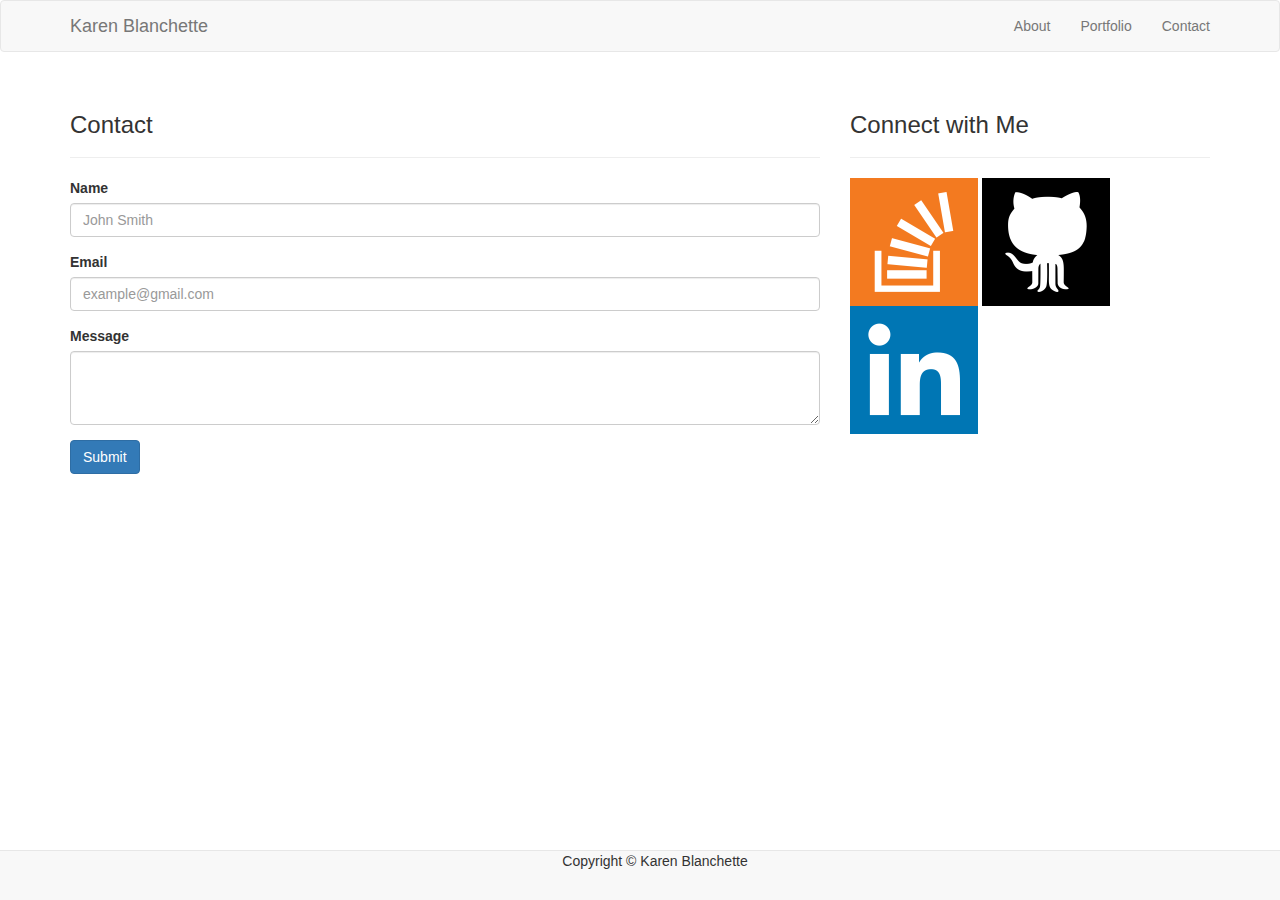
==== contact.html @ cb0d382a "New" ====
<!DOCTYPE html>
<html>
<head>
	<title>Karen</title>
	<link rel="stylesheet" href="https://maxcdn.bootstrapcdn.com/bootstrap/3.3.7/css/bootstrap.min.css" integrity="sha384-BVYiiSIFeK1dGmJRAkycuHAHRg32OmUcww7on3RYdg4Va+PmSTsz/K68vbdEjh4u" crossorigin="anonymous">

	<link rel="stylesheet" type="text/css" href="http://bootswatch.com/darkly/bootstrap.min.css">

	<link rel="stylesheet" type="text/css" href="assets/css/style.css">

	<style type="text/css">
/*		.col-md-12 {
			background-color: lightblue;
		}
		.col-md-8{
			background-color: green;
		}
		.col-md-4{
			background-color: green;
		}
		
		.page-header{
			background-color: #4aaaa5;
		}*/
	
	</style>
	
</head>
<body>

<!-- <nav class="navbar navbar-default">
  <div class="container">

    <div class="navbar-header">
      <button type="button" class="navbar-toggle collapsed" data-toggle="collapse" data-target="#bs-example-navbar-collapse-1" aria-expanded="false">
        <span class="sr-only">Toggle navigation</span>
        <span class="icon-bar">About</span>
        <span class="icon-bar">Portfolio</span>
        <span class="icon-bar">Contact</span>
      </button>
      <a class="navbar-brand" href="#">Karen Blanchette</a>
    </div>
    <div class="collapse navbar-collapse" id="bs-example-navbar-collapse-1">
      <ul class="nav navbar-nav">
      </ul>

      <ul class="nav navbar-nav navbar-right">
        <li class="active"><a href="#">About<span class="sr-only">(current)</span></a></li>
        <li><a href="#">Portfolio</a></li>
        <li><a href="#">Contact</a></li>
      </ul>
    </div>
  </div>
</nav> -->

<nav class="navbar navbar-default">
   <div class="container">
     <div class="navbar-header">
       <a class="navbar-brand" href="#">Karen Blanchette</a>
     </div>
     <div>
       <ul class="nav navbar-nav navbar-right">
         <li><a href="index.hmtl">About</a></li>
         <li><a href="portfolio.html">Portfolio</a></li>
         <li><a href="contact.html">Contact</a></li>
       </ul>
     </div>
   </div>
 </nav>

<div class="container">  <!--  -->
	<div class="row">
		<div class="col-md-8">
	        <div class="page-header">
	          <h3>Contact</h3>
	        </div>
			
			<form>
				<div class="form-group">
  					<label for="example-text-input" >Name</label>
  					
    					<input class="form-control" type="text" placeholder="John Smith" id="example-text-input">
  					
				</div>

				<div class="form-group">
    				<label for="exampleInputEmail1">Email</label>
    				<input type="email" class="form-control" id="exampleInputEmail1" aria-describedby="emailHelp" placeholder="example@gmail.com">
  				</div>
				<div class="form-group">
    				<label for="exampleTextarea">Message</label>
    				<textarea class="form-control" id="exampleTextarea" rows="3"></textarea>
  				</div>
			  	<button type="submit" class="btn btn-primary">Submit</button>
			</form>



		</div>

		<div class="col-md-4">
	        <div class="page-header">
				<h3>Connect with Me</h3>
			</div>
			<img src="assets/images/stackoverflow.png">
			<img src="assets/images/github3.png">
			<img src="assets/images/linkedin.png">
		</div>
	</div>
</div>

<!--
<div class="row">
	<div class="col-md-12">Karen Blanchette</div>
</div>
-->

<!---->
<footer>
	<nav class = "navbar navbar-default navbar-center navbar-fixed-bottom">
		<div class="container">
			<p class="container text-center">Copyright &copy; Karen Blanchette</p>
		</div>
		
	</nav>
</footer>




</body>
</html>
---- assets/css/style.css ----
.pull-left {
	margin-right: 10px;
	margin-bottom: 10px;
}

/*
.projects {
	position: relative;
	overflow: auto;
}
*/
.project {
	max-width:100%;
/*	position: absolute;*/
}

/*
.col-md-8 {
	background-color: white;
}
*/
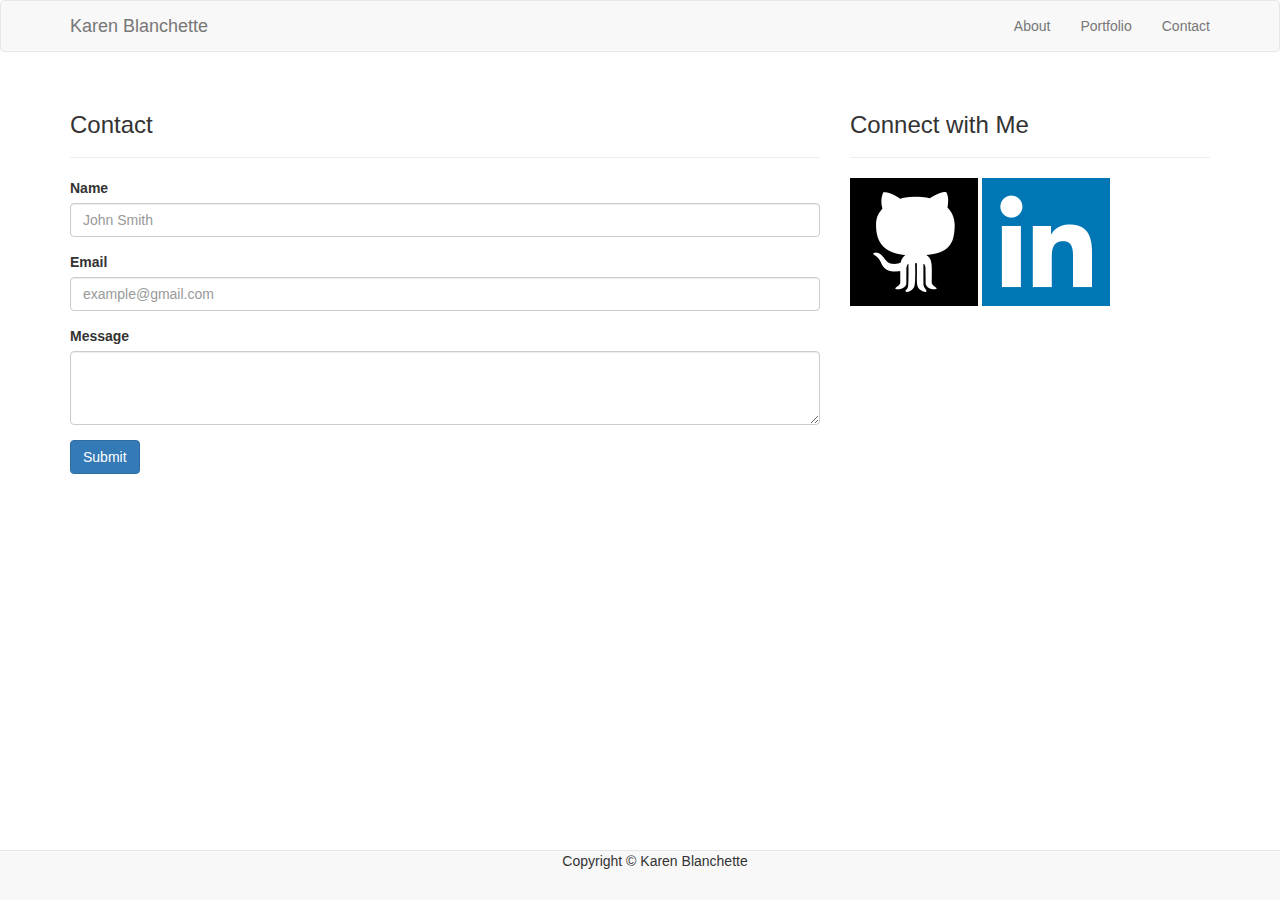
==== commit a73172db: "Added Links" ====
--- a/contact.html
+++ b/contact.html
@@ -60,7 +60,7 @@
      </div>
      <div>
        <ul class="nav navbar-nav navbar-right">
-         <li><a href="index.hmtl">About</a></li>
+         <li><a href="index.html">About</a></li>
          <li><a href="portfolio.html">Portfolio</a></li>
          <li><a href="contact.html">Contact</a></li>
        </ul>
@@ -102,9 +102,9 @@
 	        <div class="page-header">
 				<h3>Connect with Me</h3>
 			</div>
-			<img src="assets/images/stackoverflow.png">
-			<img src="assets/images/github3.png">
-			<img src="assets/images/linkedin.png">
+<!-- 			<a href="https://stackoverflow.com/users/7969243/kbla?tab=profile"><img src="assets/images/stackoverflow.png"></a> -->
+			<a href="https://github.com/kblanch"><img src="assets/images/github3.png"></a>
+			<a href="https://www.linkedin.com/in/k-blanchette/"><img src="assets/images/linkedin.png"></a>
 		</div>
 	</div>
 </div>
